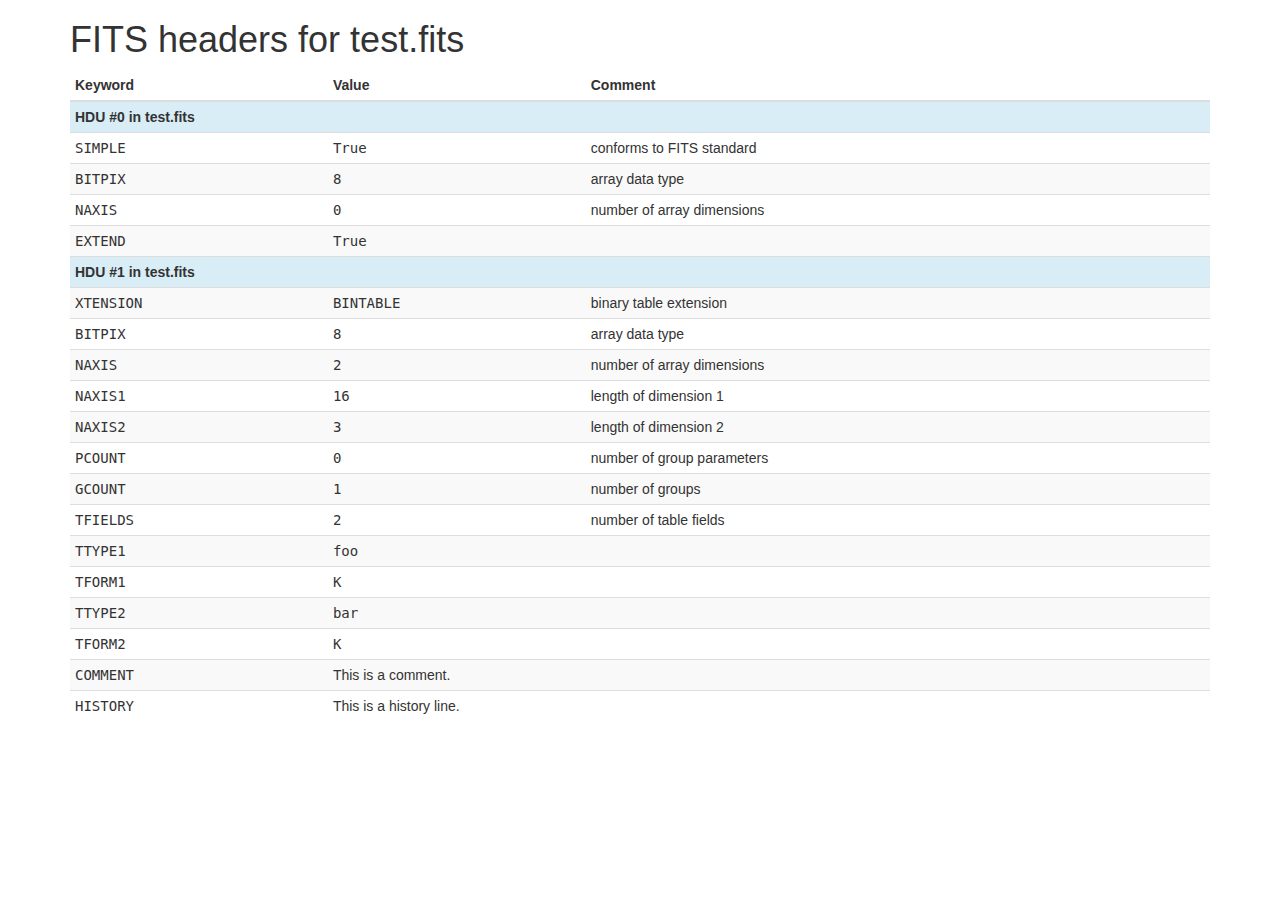
==== gwcelery/tests/data/fits_header_result.html @ 275f8070 "Test history and comment lines" ====
<!DOCTYPE html>
<html lang="en">
<head>
<link rel="stylesheet" href="https://maxcdn.bootstrapcdn.com/bootstrap/3.3.7/css/bootstrap.min.css" integrity="sha384-BVYiiSIFeK1dGmJRAkycuHAHRg32OmUcww7on3RYdg4Va+PmSTsz/K68vbdEjh4u" crossorigin="anonymous">
<title>FITS headers for test.fits</title>
</head>
<body>
<div class=container>
<h1>FITS headers for test.fits</h1>
<table class="table table-condensed table-striped">
<thead>
<tr>
<th>Keyword</th>
<th>Value</th>
<th>Comment</th>
</tr>
</thead>
<tbody>
<tr class="info"><td colspan=3><strong>HDU #0 in test.fits</strong></td></tr>
<tr>
<td style="font-family: monospace">SIMPLE</td>
<td style="font-family: monospace">True</td>
<td>conforms to FITS standard</td>
</tr>
<tr>
<td style="font-family: monospace">BITPIX</td>
<td style="font-family: monospace">8</td>
<td>array data type</td>
</tr>
<tr>
<td style="font-family: monospace">NAXIS</td>
<td style="font-family: monospace">0</td>
<td>number of array dimensions</td>
</tr>
<tr>
<td style="font-family: monospace">EXTEND</td>
<td style="font-family: monospace">True</td>
<td></td>
</tr>
<tr class="info"><td colspan=3><strong>HDU #1 in test.fits</strong></td></tr>
<tr>
<td style="font-family: monospace">XTENSION</td>
<td style="font-family: monospace">BINTABLE</td>
<td>binary table extension</td>
</tr>
<tr>
<td style="font-family: monospace">BITPIX</td>
<td style="font-family: monospace">8</td>
<td>array data type</td>
</tr>
<tr>
<td style="font-family: monospace">NAXIS</td>
<td style="font-family: monospace">2</td>
<td>number of array dimensions</td>
</tr>
<tr>
<td style="font-family: monospace">NAXIS1</td>
<td style="font-family: monospace">16</td>
<td>length of dimension 1</td>
</tr>
<tr>
<td style="font-family: monospace">NAXIS2</td>
<td style="font-family: monospace">3</td>
<td>length of dimension 2</td>
</tr>
<tr>
<td style="font-family: monospace">PCOUNT</td>
<td style="font-family: monospace">0</td>
<td>number of group parameters</td>
</tr>
<tr>
<td style="font-family: monospace">GCOUNT</td>
<td style="font-family: monospace">1</td>
<td>number of groups</td>
</tr>
<tr>
<td style="font-family: monospace">TFIELDS</td>
<td style="font-family: monospace">2</td>
<td>number of table fields</td>
</tr>
<tr>
<td style="font-family: monospace">TTYPE1</td>
<td style="font-family: monospace">foo</td>
<td></td>
</tr>
<tr>
<td style="font-family: monospace">TFORM1</td>
<td style="font-family: monospace">K</td>
<td></td>
</tr>
<tr>
<td style="font-family: monospace">TTYPE2</td>
<td style="font-family: monospace">bar</td>
<td></td>
</tr>
<tr>
<td style="font-family: monospace">TFORM2</td>
<td style="font-family: monospace">K</td>
<td></td>
</tr>
<tr>
<td style="font-family: monospace">COMMENT</td>
<td colspan=2>This is a comment.</td>
</tr>
<tr>
<td style="font-family: monospace">HISTORY</td>
<td colspan=2>This is a history line.</td>
</tr>
</tbody>
</table>
</div>
</body>
</html>
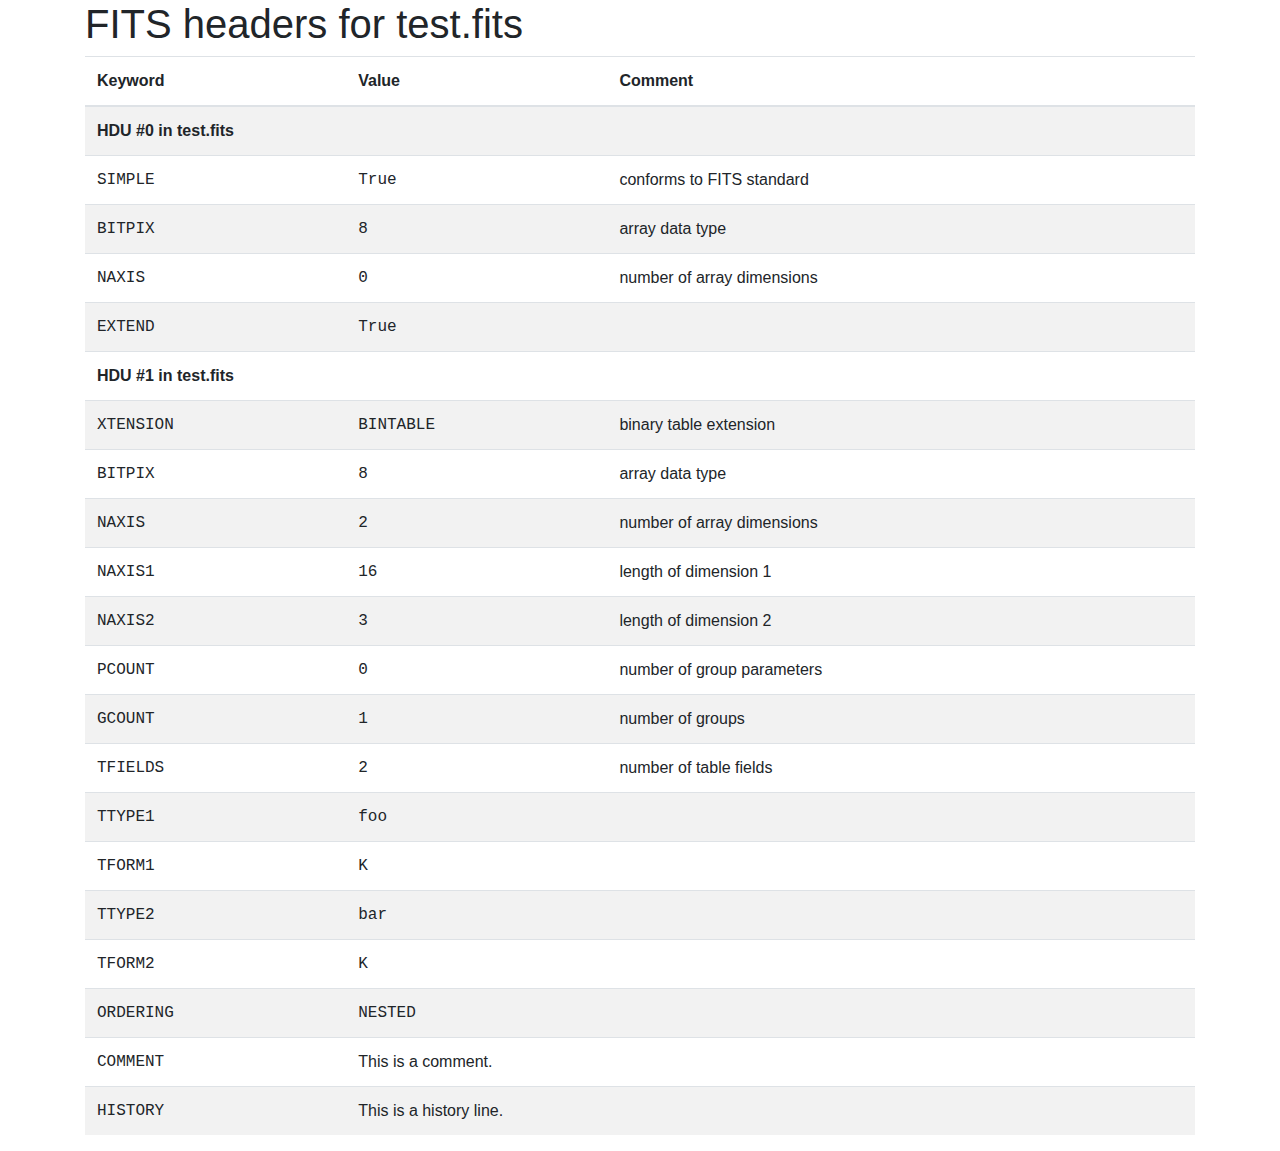
==== commit ede1f005: "Update to latest version of bootstrap" ====
--- a/gwcelery/tests/data/fits_header_result.html
+++ b/gwcelery/tests/data/fits_header_result.html
@@ -1,10 +1,8 @@
-<!DOCTYPE html>
-<html lang="en">
-<head>
-<link rel="stylesheet" href="https://maxcdn.bootstrapcdn.com/bootstrap/3.3.7/css/bootstrap.min.css" integrity="sha384-BVYiiSIFeK1dGmJRAkycuHAHRg32OmUcww7on3RYdg4Va+PmSTsz/K68vbdEjh4u" crossorigin="anonymous">
+<!doctype html>
+<meta charset="utf-8">
+<meta name="viewport" content="width=device-width, initial-scale=1, shrink-to-fit=no">
+<link rel="stylesheet" href="https://maxcdn.bootstrapcdn.com/bootstrap/4.0.0/css/bootstrap.min.css" integrity="sha384-Gn5384xqQ1aoWXA+058RXPxPg6fy4IWvTNh0E263XmFcJlSAwiGgFAW/dAiS6JXm" crossorigin="anonymous">
 <title>FITS headers for test.fits</title>
-</head>
-<body>
 <div class=container>
 <h1>FITS headers for test.fits</h1>
 <table class="table table-condensed table-striped">
@@ -99,6 +97,11 @@
 <td></td>
 </tr>
 <tr>
+<td style="font-family: monospace">ORDERING</td>
+<td style="font-family: monospace">NESTED</td>
+<td></td>
+</tr>
+<tr>
 <td style="font-family: monospace">COMMENT</td>
 <td colspan=2>This is a comment.</td>
 </tr>
@@ -109,5 +112,3 @@
 </tbody>
 </table>
 </div>
-</body>
-</html>
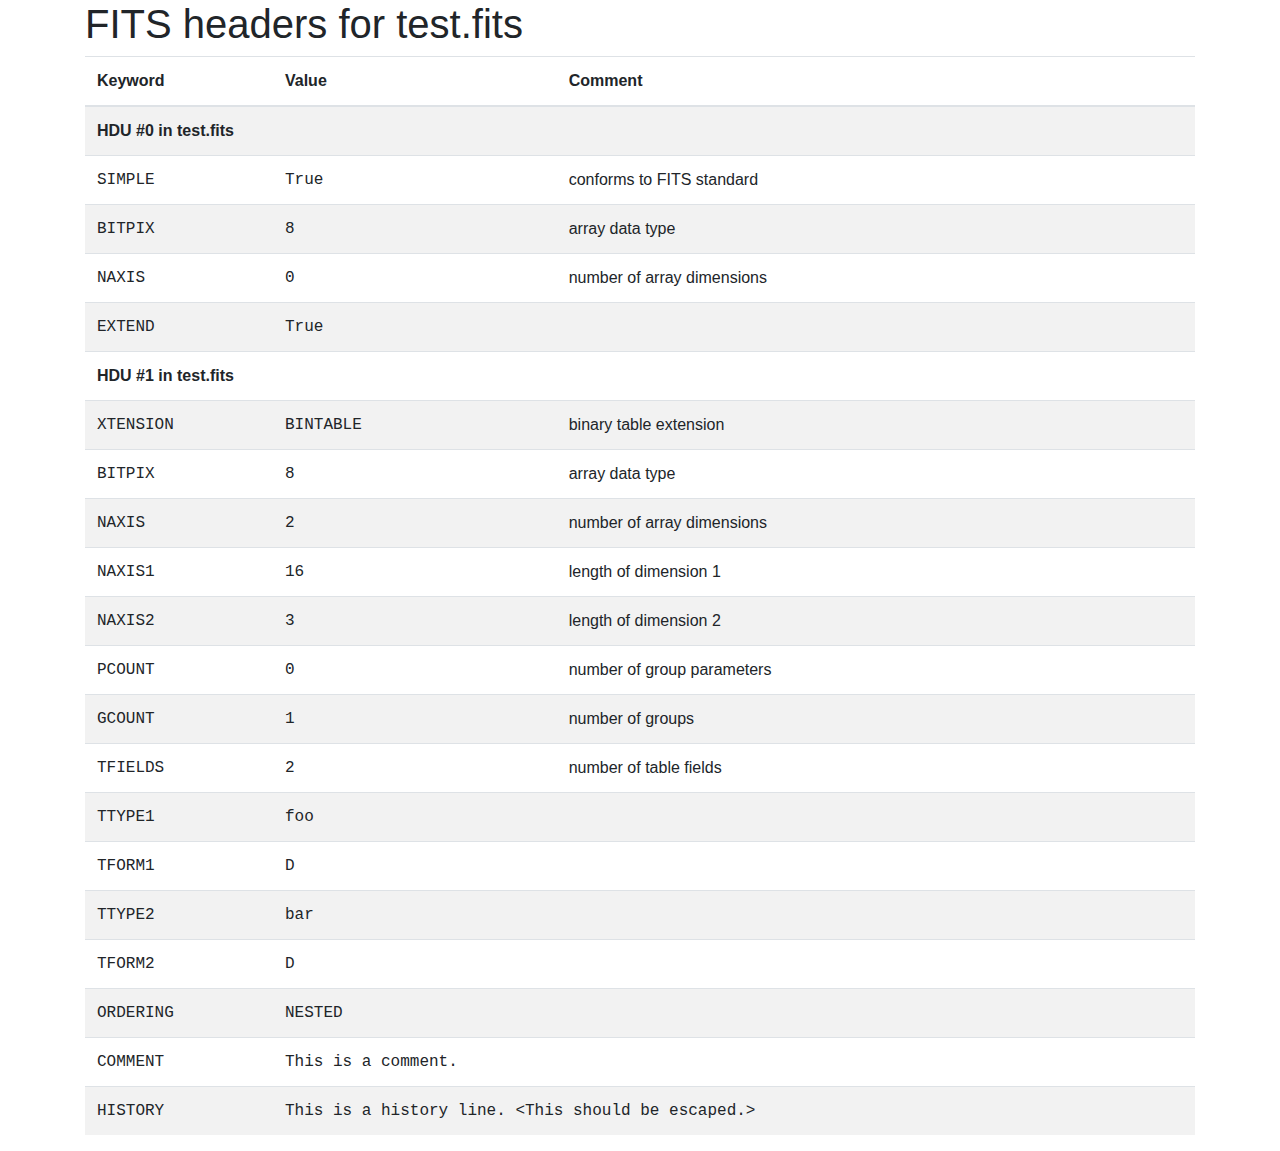
==== commit 87ff4cdc: "Transmit sky maps in both multi-resolution and flat format" ====
--- a/gwcelery/tests/data/fits_header_result.html
+++ b/gwcelery/tests/data/fits_header_result.html
@@ -14,7 +14,9 @@
 </tr>
 </thead>
 <tbody>
-<tr class="info"><td colspan=3><strong>HDU #0 in test.fits</strong></td></tr>
+<tr class="info"><td colspan=3>
+<strong>HDU #0 in test.fits</strong>
+</td></tr>
 <tr>
 <td style="font-family: monospace">SIMPLE</td>
 <td style="font-family: monospace">True</td>
@@ -35,7 +37,9 @@
 <td style="font-family: monospace">True</td>
 <td></td>
 </tr>
-<tr class="info"><td colspan=3><strong>HDU #1 in test.fits</strong></td></tr>
+<tr class="info"><td colspan=3>
+<strong>HDU #1 in test.fits</strong>
+</td></tr>
 <tr>
 <td style="font-family: monospace">XTENSION</td>
 <td style="font-family: monospace">BINTABLE</td>
@@ -83,7 +87,7 @@
 </tr>
 <tr>
 <td style="font-family: monospace">TFORM1</td>
-<td style="font-family: monospace">K</td>
+<td style="font-family: monospace">D</td>
 <td></td>
 </tr>
 <tr>
@@ -93,7 +97,7 @@
 </tr>
 <tr>
 <td style="font-family: monospace">TFORM2</td>
-<td style="font-family: monospace">K</td>
+<td style="font-family: monospace">D</td>
 <td></td>
 </tr>
 <tr>
@@ -103,12 +107,12 @@
 </tr>
 <tr>
 <td style="font-family: monospace">COMMENT</td>
-<td colspan=2>This is a comment.</td>
+<td colspan=2 style="font-family: monospace">This is a comment.</td>
 </tr>
 <tr>
 <td style="font-family: monospace">HISTORY</td>
-<td colspan=2>This is a history line.</td>
+<td colspan=2 style="font-family: monospace">This is a history line. &lt;This should be escaped.&gt;</td>
 </tr>
 </tbody>
 </table>
-</div>
+</div>